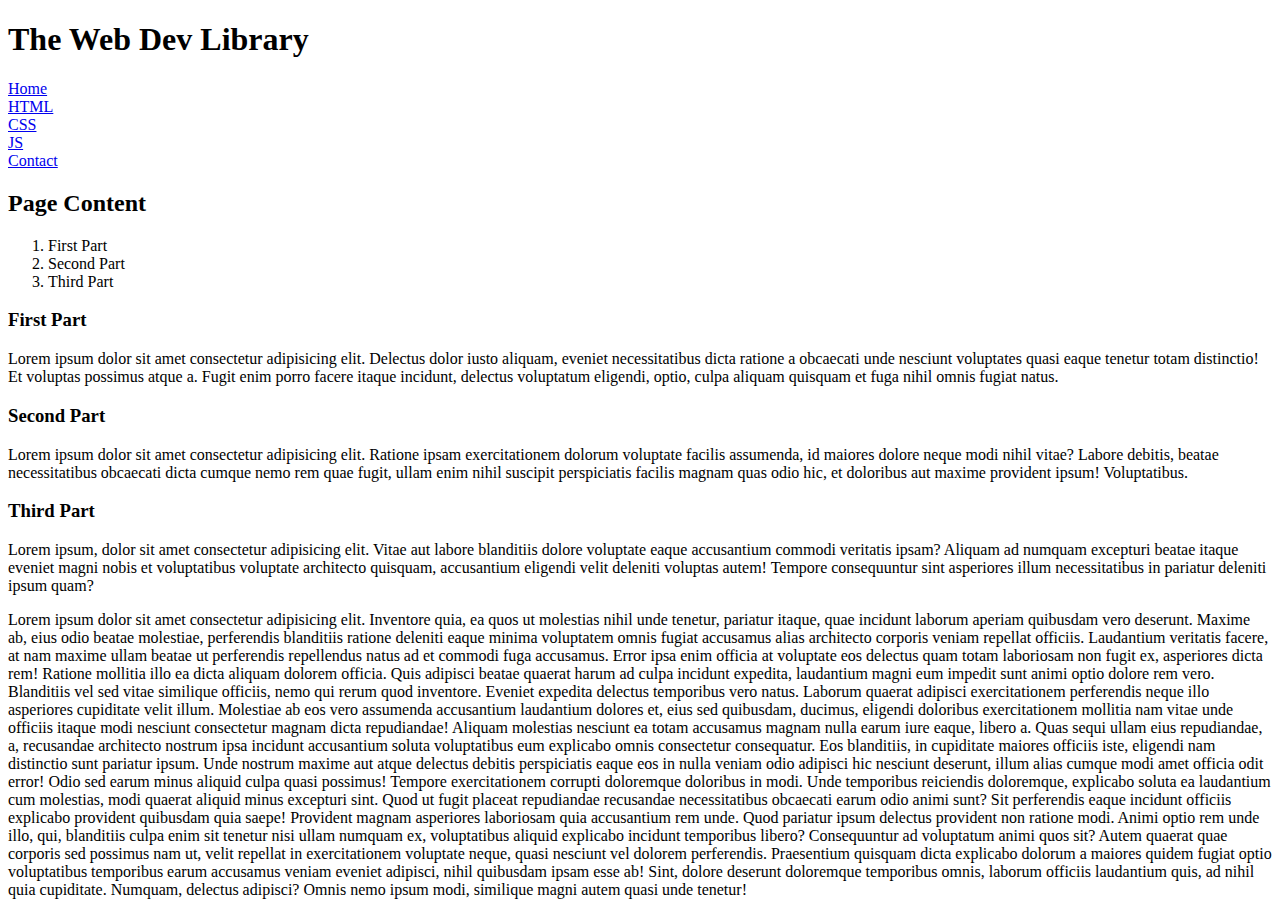
==== html/index.html @ 63874f8f "Changed folder, testing impact" ====
<!DOCTYPE html>
<html lang="en">
  <head>
    <meta charset="UTF-8" />
    <meta name="viewport" content="width=device-width, initial-scale=1.0" />
    <meta name="author" content="Luka" />
    <meta name="university" content="Faculty of Information Studies" />

    <title>WebDev Library</title>

    <!-- Fonts -->
    <link
      href="https://fonts.googleapis.com/css?family=Anton|Roboto+Mono|Spartan:400,700&display=swap"
      rel="stylesheet"
    />

    <!-- Styles -->
    <link rel="stylesheet" href="./css/styles.css" />

    <!-- Script -->
    <script src="./script/script.js" defer></script>
  </head>
  <body>
    <header>
      <h1>The Web Dev Library</h1>
    </header>
    <nav>
      <div>
        <a href="#">Home</a>
      </div>
      <div>
        <a href="#">HTML</a>
      </div>
      <div>
        <a href="#">CSS</a>
      </div>
      <div>
        <a href="#">JS</a>
      </div>
      <div>
        <a href="#">Contact</a>
      </div>
    </nav>
    <main>
      <h2>Page Content</h2>
      <div class="pagenav">
        <ol>
          <li>First Part</li>
          <li>Second Part</li>
          <li>Third Part</li>
        </ol>
      </div>

      <div class="content">
        <h3>First Part</h3>
        <p>
          Lorem ipsum dolor sit amet consectetur adipisicing elit. Delectus
          dolor iusto aliquam, eveniet necessitatibus dicta ratione a obcaecati
          unde nesciunt voluptates quasi eaque tenetur totam distinctio! Et
          voluptas possimus atque a. Fugit enim porro facere itaque incidunt,
          delectus voluptatum eligendi, optio, culpa aliquam quisquam et fuga
          nihil omnis fugiat natus.
        </p>

        <h3>Second Part</h3>
        <p>
          Lorem ipsum dolor sit amet consectetur adipisicing elit. Ratione ipsam
          exercitationem dolorum voluptate facilis assumenda, id maiores dolore
          neque modi nihil vitae? Labore debitis, beatae necessitatibus
          obcaecati dicta cumque nemo rem quae fugit, ullam enim nihil suscipit
          perspiciatis facilis magnam quas odio hic, et doloribus aut maxime
          provident ipsum! Voluptatibus.
        </p>

        <h3>Third Part</h3>
        <p>
          Lorem ipsum, dolor sit amet consectetur adipisicing elit. Vitae aut
          labore blanditiis dolore voluptate eaque accusantium commodi veritatis
          ipsam? Aliquam ad numquam excepturi beatae itaque eveniet magni nobis
          et voluptatibus voluptate architecto quisquam, accusantium eligendi
          velit deleniti voluptas autem! Tempore consequuntur sint asperiores
          illum necessitatibus in pariatur deleniti ipsum quam?
        </p>
        <p>
          Lorem ipsum dolor sit amet consectetur adipisicing elit. Inventore
          quia, ea quos ut molestias nihil unde tenetur, pariatur itaque, quae
          incidunt laborum aperiam quibusdam vero deserunt. Maxime ab, eius odio
          beatae molestiae, perferendis blanditiis ratione deleniti eaque minima
          voluptatem omnis fugiat accusamus alias architecto corporis veniam
          repellat officiis. Laudantium veritatis facere, at nam maxime ullam
          beatae ut perferendis repellendus natus ad et commodi fuga accusamus.
          Error ipsa enim officia at voluptate eos delectus quam totam
          laboriosam non fugit ex, asperiores dicta rem! Ratione mollitia illo
          ea dicta aliquam dolorem officia. Quis adipisci beatae quaerat harum
          ad culpa incidunt expedita, laudantium magni eum impedit sunt animi
          optio dolore rem vero. Blanditiis vel sed vitae similique officiis,
          nemo qui rerum quod inventore. Eveniet expedita delectus temporibus
          vero natus. Laborum quaerat adipisci exercitationem perferendis neque
          illo asperiores cupiditate velit illum. Molestiae ab eos vero
          assumenda accusantium laudantium dolores et, eius sed quibusdam,
          ducimus, eligendi doloribus exercitationem mollitia nam vitae unde
          officiis itaque modi nesciunt consectetur magnam dicta repudiandae!
          Aliquam molestias nesciunt ea totam accusamus magnam nulla earum iure
          eaque, libero a. Quas sequi ullam eius repudiandae, a, recusandae
          architecto nostrum ipsa incidunt accusantium soluta voluptatibus eum
          explicabo omnis consectetur consequatur. Eos blanditiis, in cupiditate
          maiores officiis iste, eligendi nam distinctio sunt pariatur ipsum.
          Unde nostrum maxime aut atque delectus debitis perspiciatis eaque eos
          in nulla veniam odio adipisci hic nesciunt deserunt, illum alias
          cumque modi amet officia odit error! Odio sed earum minus aliquid
          culpa quasi possimus! Tempore exercitationem corrupti doloremque
          doloribus in modi. Unde temporibus reiciendis doloremque, explicabo
          soluta ea laudantium cum molestias, modi quaerat aliquid minus
          excepturi sint. Quod ut fugit placeat repudiandae recusandae
          necessitatibus obcaecati earum odio animi sunt? Sit perferendis eaque
          incidunt officiis explicabo provident quibusdam quia saepe! Provident
          magnam asperiores laboriosam quia accusantium rem unde. Quod pariatur
          ipsum delectus provident non ratione modi. Animi optio rem unde illo,
          qui, blanditiis culpa enim sit tenetur nisi ullam numquam ex,
          voluptatibus aliquid explicabo incidunt temporibus libero?
          Consequuntur ad voluptatum animi quos sit? Autem quaerat quae corporis
          sed possimus nam ut, velit repellat in exercitationem voluptate neque,
          quasi nesciunt vel dolorem perferendis. Praesentium quisquam dicta
          explicabo dolorum a maiores quidem fugiat optio voluptatibus
          temporibus earum accusamus veniam eveniet adipisci, nihil quibusdam
          ipsam esse ab! Sint, dolore deserunt doloremque temporibus omnis,
          laborum officiis laudantium quis, ad nihil quia cupiditate. Numquam,
          delectus adipisci? Omnis nemo ipsum modi, similique magni autem quasi
          unde tenetur!
        </p>
      </div>
    </main>
    <footer></footer>
  </body>
</html>
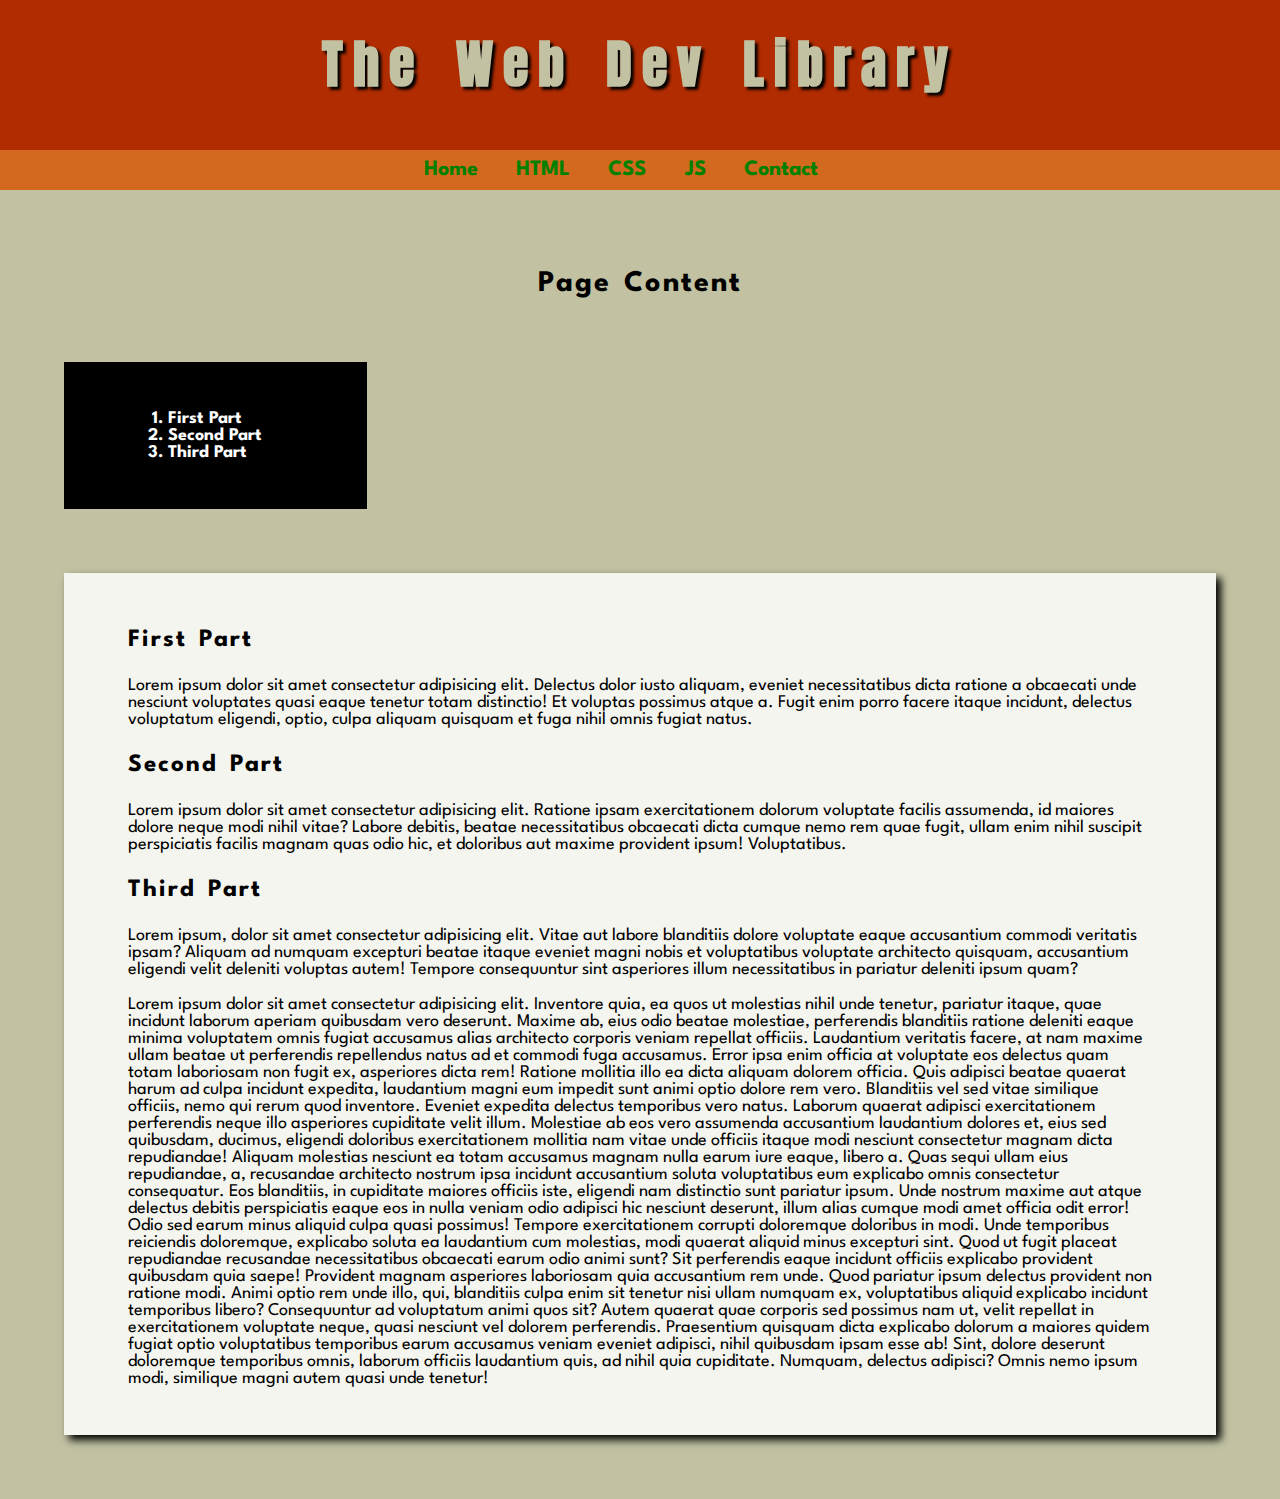
==== commit 7e5eedf2: "changed directories" ====
--- a/html/index.html
+++ b/html/index.html
@@ -15,10 +15,10 @@
     />
 
     <!-- Styles -->
-    <link rel="stylesheet" href="./css/styles.css" />
+    <link rel="stylesheet" href="../css/styles.css" />
 
     <!-- Script -->
-    <script src="./script/script.js" defer></script>
+    <script src="../script/script.js" defer></script>
   </head>
   <body>
     <header>
--- a/css/styles.css
+++ b/css/styles.css
@@ -0,0 +1,131 @@
+/* General style adjustments */
+
+html {
+  font-size: 10px;
+  font-family: "Spartan", Helvetica, Arial, sans-serif;
+  box-sizing: border-box;
+}
+
+body {
+  margin: 0;
+  background-color: #c2c2a3;
+}
+
+h1 {
+  font-family: "Anton", sans-serif;
+  font-size: 5.2rem;
+  color: #c2c2a3;
+  text-transform: capitalize;
+  text-shadow: 3px 3px 3px black;
+  letter-spacing: 10px;
+  word-spacing: 10px;
+
+  margin-top: 0;
+  margin-bottom: 0;
+  padding: 25px;
+}
+
+h2,
+h3,
+h4 {
+  font-weight: bold;
+  letter-spacing: 2px;
+  word-spacing: 3px;
+  text-transform: capitalize;
+}
+
+h2 {
+  font-size: 3rem;
+  margin-top: 80px;
+  text-align: center;
+}
+
+h3 {
+  font-size: 2.5rem;
+}
+
+h4 {
+  font-size: 2rem;
+}
+
+p,
+ol,
+ul,
+a {
+  font-size: 1.8rem;
+}
+
+li > li {
+  font-size: 0.85em;
+}
+
+/* NAVBAR */
+
+nav {
+  background-color: chocolate;
+  height: 40px;
+  position: sticky;
+  top: 0;
+  left: 0;
+
+  display: flex;
+  align-items: center;
+  justify-content: center;
+  flex-wrap: wrap;
+}
+
+nav > div {
+  /* border: 2px solid black; */
+  text-align: center;
+  margin-right: 3%;
+
+  /* flex: 50px; */
+}
+
+/* MENU LINKS */
+nav > div > a {
+  text-decoration: none;
+  font-weight: bold;
+  color: #c2c2a3;
+  /* text-shadow: 2px 2px 2px black; */
+  font-size: 2.2rem;
+}
+
+nav > div > a:link {
+  color: green;
+}
+
+nav > div > a:active {
+  color: chocolate;
+  background-color: #c2c2a3;
+}
+
+/* PAGE DESIGN */
+
+header {
+  background-color: #b12c00;
+  min-height: 150px;
+  text-align: center;
+}
+
+.pagenav {
+  background-color: black;
+  color: white;
+  font-weight: bold;
+
+  margin: 5vw;
+  padding: 5vw;
+  padding-top: 30px;
+  padding-bottom: 30px;
+  max-width: 175px;
+}
+
+.content {
+  background-color: #f5f5ef;
+  box-shadow: 5px 5px 8px black;
+
+  margin: 5vw;
+  padding: 5vw;
+  padding-top: 30px;
+  padding-bottom: 30px;
+}
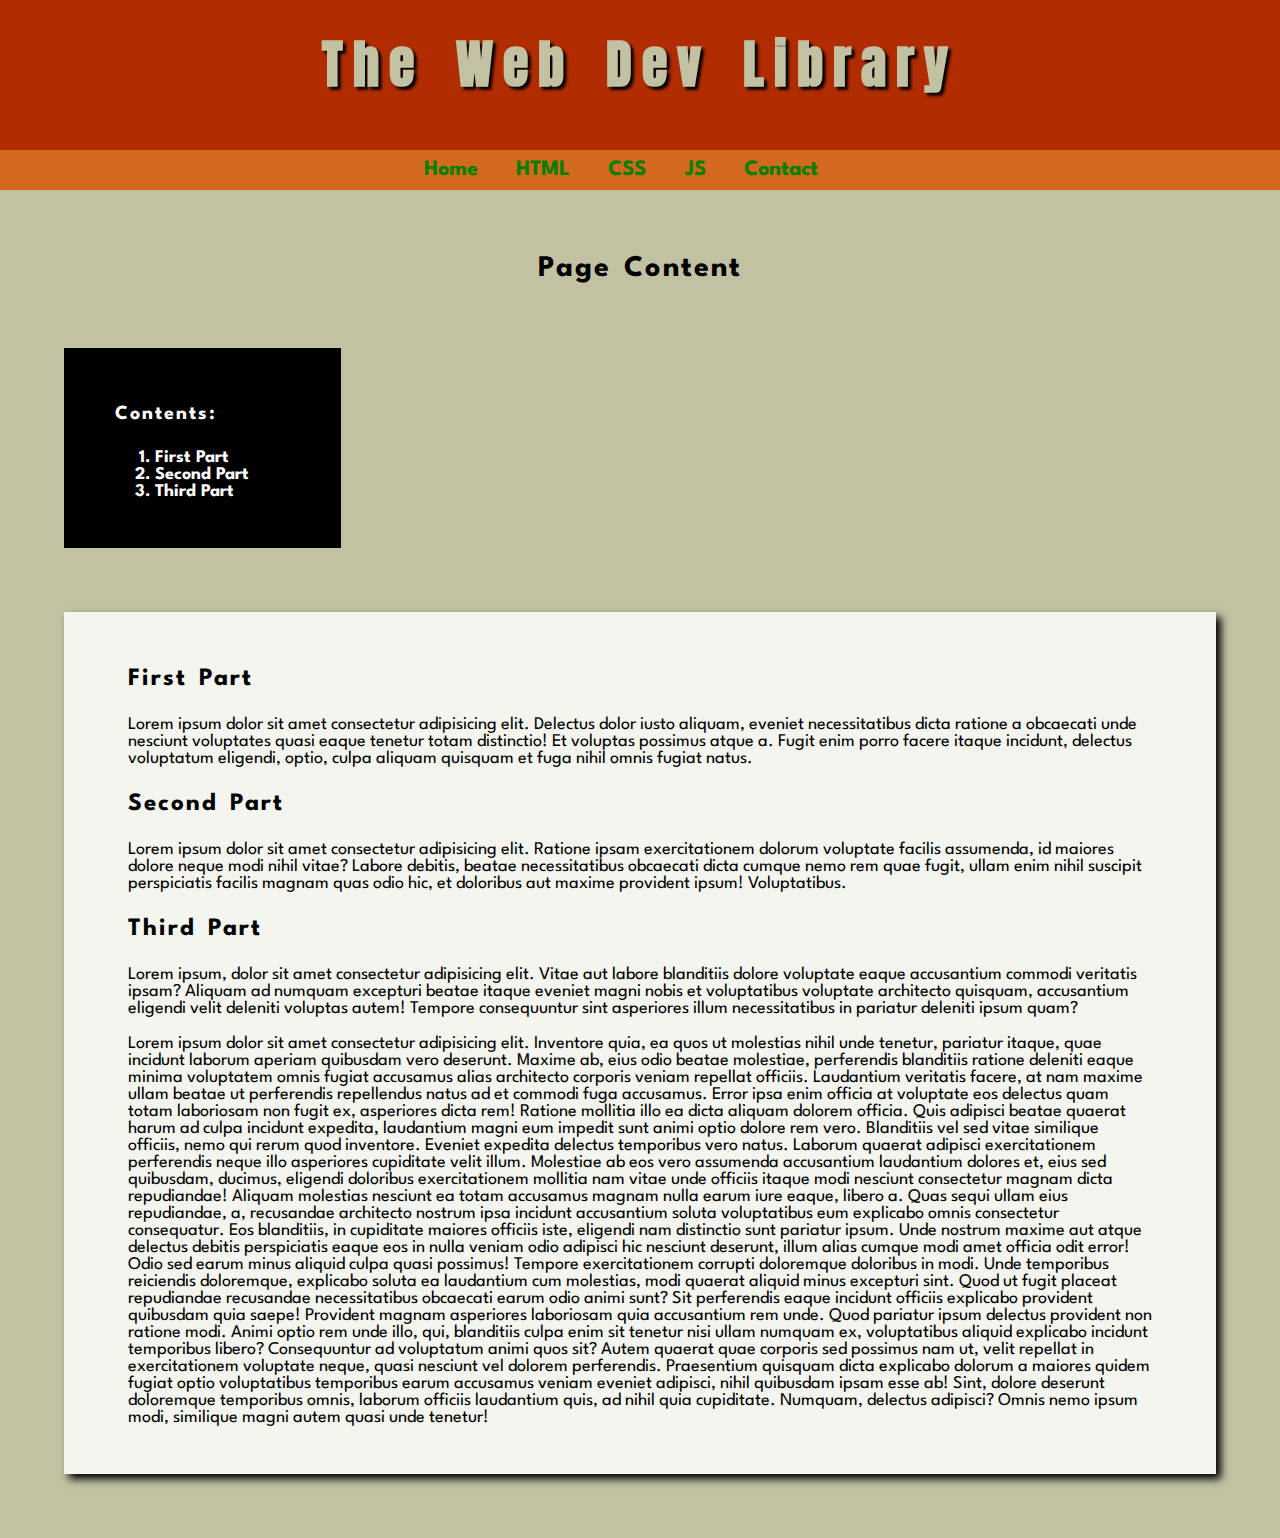
==== commit 5a65718a: "added table of contents, not too satisfied" ====
--- a/html/index.html
+++ b/html/index.html
@@ -44,6 +44,7 @@
     <main>
       <h2>Page Content</h2>
       <div class="pagenav">
+        <h4>Contents:</h4>
         <ol>
           <li>First Part</li>
           <li>Second Part</li>
--- a/css/styles.css
+++ b/css/styles.css
@@ -1,4 +1,4 @@
-/* General style adjustments */
+/* GENERAL STYLE */
 
 html {
   font-size: 10px;
@@ -10,6 +10,8 @@
   margin: 0;
   background-color: #c2c2a3;
 }
+
+/* TITLES & TOP OF THE PAGE */
 
 h1 {
   font-family: "Anton", sans-serif;
@@ -36,7 +38,8 @@
 
 h2 {
   font-size: 3rem;
-  margin-top: 80px;
+  margin-top: 65px;
+  margin-bottom: 65px;
   text-align: center;
 }
 
@@ -48,6 +51,7 @@
   font-size: 2rem;
 }
 
+/* NOTE: This is questionable */
 p,
 ol,
 ul,
@@ -100,7 +104,7 @@
   background-color: #c2c2a3;
 }
 
-/* PAGE DESIGN */
+/* PAGE MAIN CONTENT DESIGN */
 
 header {
   background-color: #b12c00;
@@ -113,11 +117,17 @@
   color: white;
   font-weight: bold;
 
-  margin: 5vw;
-  padding: 5vw;
+  margin-left: 5vw;
+  padding: 4vw;
   padding-top: 30px;
   padding-bottom: 30px;
   max-width: 175px;
+}
+
+.pagenav > h4 {
+  /* padding-left: 40px; */
+  color: white;
+  font-weight: bold;
 }
 
 .content {
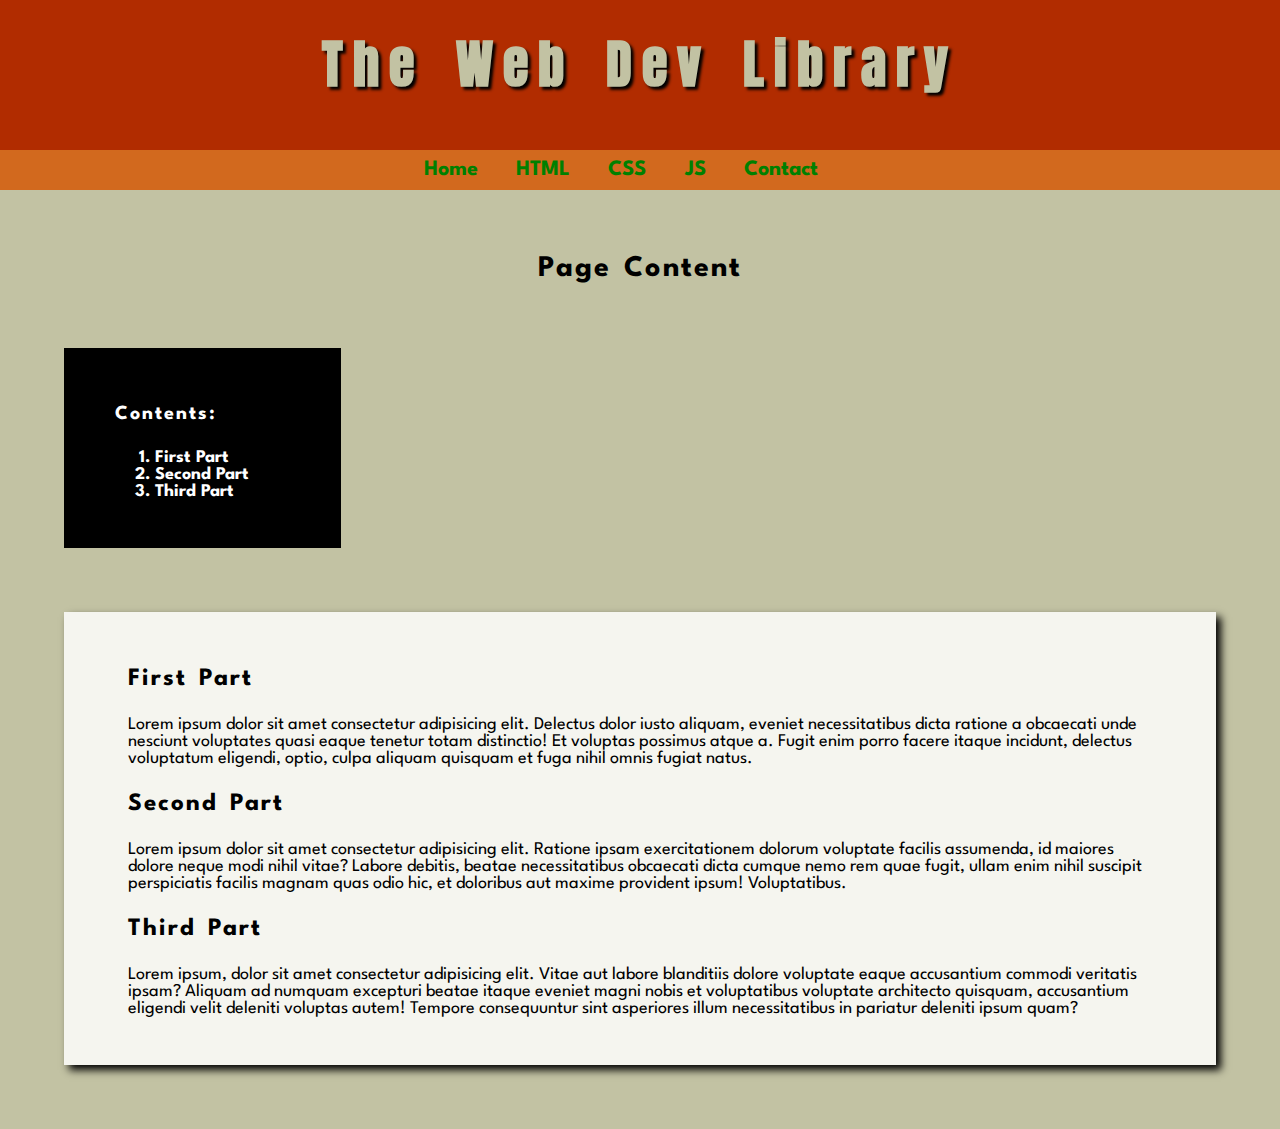
==== commit 49643509: "removed last p" ====
--- a/html/index.html
+++ b/html/index.html
@@ -82,53 +82,6 @@
           velit deleniti voluptas autem! Tempore consequuntur sint asperiores
           illum necessitatibus in pariatur deleniti ipsum quam?
         </p>
-        <p>
-          Lorem ipsum dolor sit amet consectetur adipisicing elit. Inventore
-          quia, ea quos ut molestias nihil unde tenetur, pariatur itaque, quae
-          incidunt laborum aperiam quibusdam vero deserunt. Maxime ab, eius odio
-          beatae molestiae, perferendis blanditiis ratione deleniti eaque minima
-          voluptatem omnis fugiat accusamus alias architecto corporis veniam
-          repellat officiis. Laudantium veritatis facere, at nam maxime ullam
-          beatae ut perferendis repellendus natus ad et commodi fuga accusamus.
-          Error ipsa enim officia at voluptate eos delectus quam totam
-          laboriosam non fugit ex, asperiores dicta rem! Ratione mollitia illo
-          ea dicta aliquam dolorem officia. Quis adipisci beatae quaerat harum
-          ad culpa incidunt expedita, laudantium magni eum impedit sunt animi
-          optio dolore rem vero. Blanditiis vel sed vitae similique officiis,
-          nemo qui rerum quod inventore. Eveniet expedita delectus temporibus
-          vero natus. Laborum quaerat adipisci exercitationem perferendis neque
-          illo asperiores cupiditate velit illum. Molestiae ab eos vero
-          assumenda accusantium laudantium dolores et, eius sed quibusdam,
-          ducimus, eligendi doloribus exercitationem mollitia nam vitae unde
-          officiis itaque modi nesciunt consectetur magnam dicta repudiandae!
-          Aliquam molestias nesciunt ea totam accusamus magnam nulla earum iure
-          eaque, libero a. Quas sequi ullam eius repudiandae, a, recusandae
-          architecto nostrum ipsa incidunt accusantium soluta voluptatibus eum
-          explicabo omnis consectetur consequatur. Eos blanditiis, in cupiditate
-          maiores officiis iste, eligendi nam distinctio sunt pariatur ipsum.
-          Unde nostrum maxime aut atque delectus debitis perspiciatis eaque eos
-          in nulla veniam odio adipisci hic nesciunt deserunt, illum alias
-          cumque modi amet officia odit error! Odio sed earum minus aliquid
-          culpa quasi possimus! Tempore exercitationem corrupti doloremque
-          doloribus in modi. Unde temporibus reiciendis doloremque, explicabo
-          soluta ea laudantium cum molestias, modi quaerat aliquid minus
-          excepturi sint. Quod ut fugit placeat repudiandae recusandae
-          necessitatibus obcaecati earum odio animi sunt? Sit perferendis eaque
-          incidunt officiis explicabo provident quibusdam quia saepe! Provident
-          magnam asperiores laboriosam quia accusantium rem unde. Quod pariatur
-          ipsum delectus provident non ratione modi. Animi optio rem unde illo,
-          qui, blanditiis culpa enim sit tenetur nisi ullam numquam ex,
-          voluptatibus aliquid explicabo incidunt temporibus libero?
-          Consequuntur ad voluptatum animi quos sit? Autem quaerat quae corporis
-          sed possimus nam ut, velit repellat in exercitationem voluptate neque,
-          quasi nesciunt vel dolorem perferendis. Praesentium quisquam dicta
-          explicabo dolorum a maiores quidem fugiat optio voluptatibus
-          temporibus earum accusamus veniam eveniet adipisci, nihil quibusdam
-          ipsam esse ab! Sint, dolore deserunt doloremque temporibus omnis,
-          laborum officiis laudantium quis, ad nihil quia cupiditate. Numquam,
-          delectus adipisci? Omnis nemo ipsum modi, similique magni autem quasi
-          unde tenetur!
-        </p>
       </div>
     </main>
     <footer></footer>
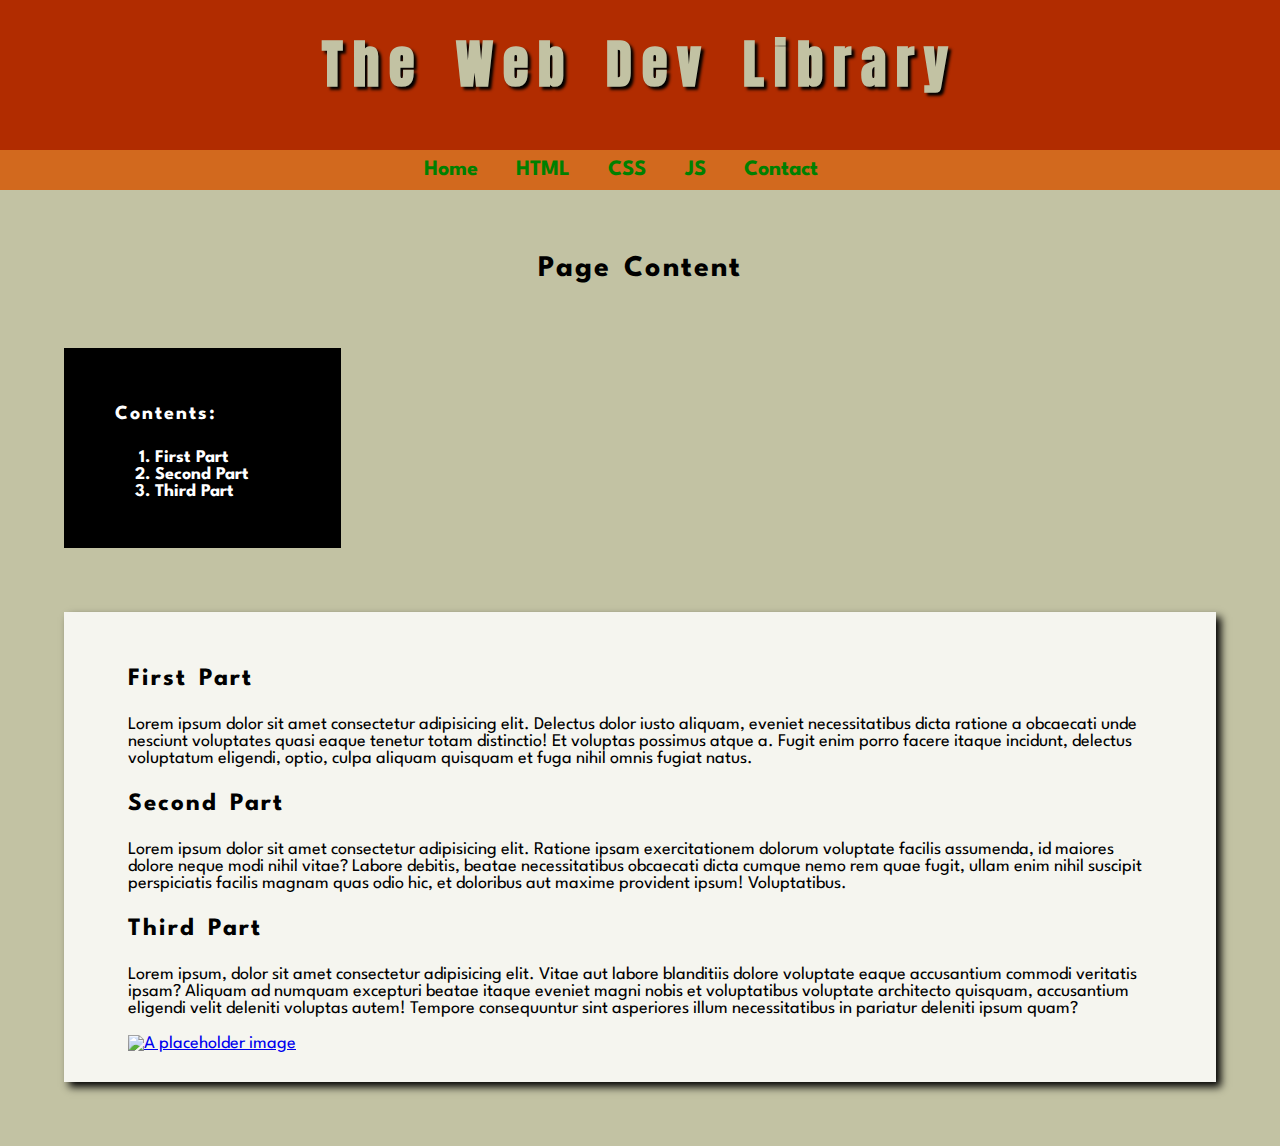
==== commit d77b2577: "placeholder image added" ====
--- a/html/index.html
+++ b/html/index.html
@@ -82,6 +82,13 @@
           velit deleniti voluptas autem! Tempore consequuntur sint asperiores
           illum necessitatibus in pariatur deleniti ipsum quam?
         </p>
+
+        <!-- Added a placeholder image. Check what that a's for -->
+        <a href="https://placeholder.com">
+          <img
+            src="https://via.placeholder.com/400x300"
+            alt="A placeholder image"
+        /></a>
       </div>
     </main>
     <footer></footer>
